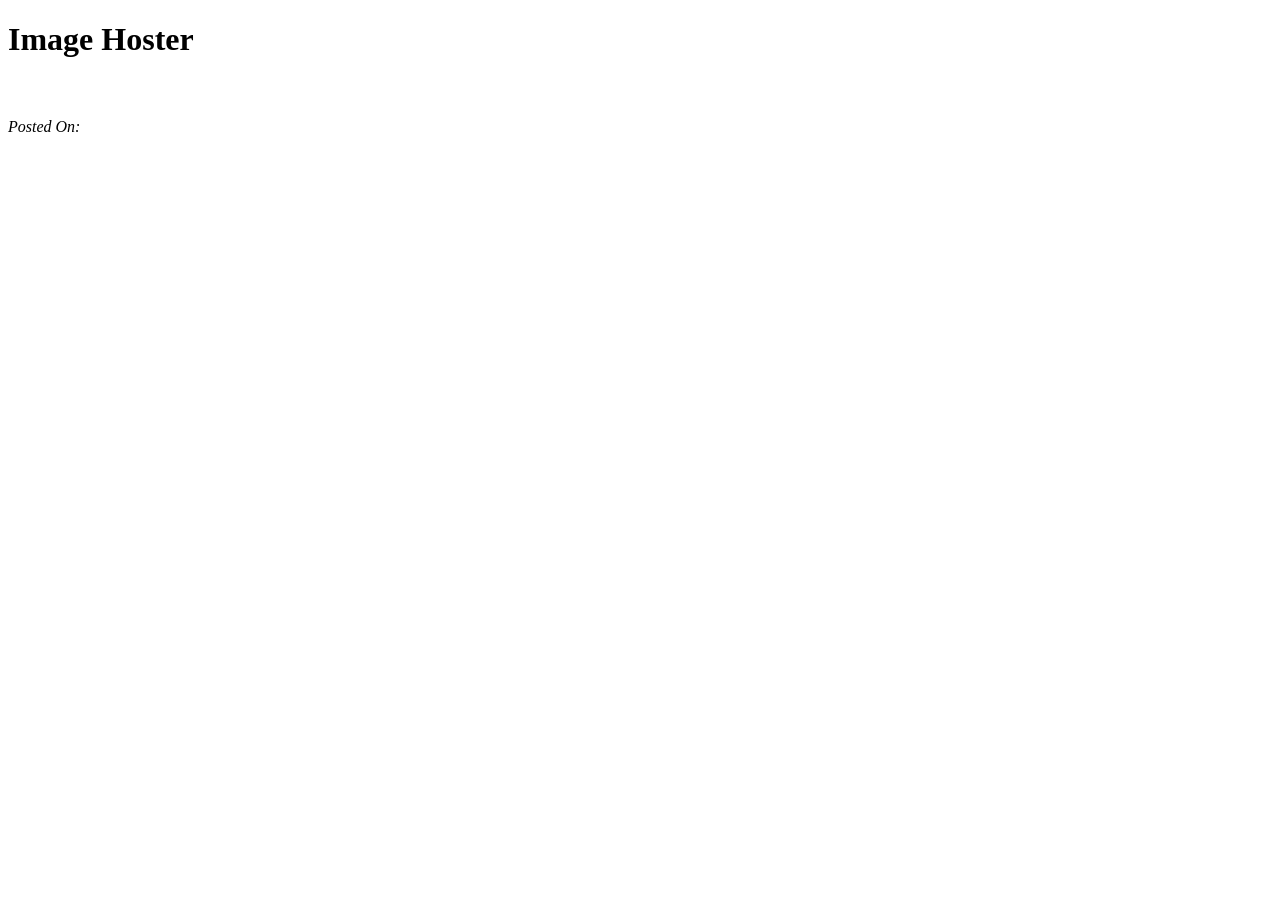
==== src/main/resources/templates/index.html @ b6deaaf1 "Fix ImageHoster app and clean up the repository. Complete unfinished Spring Boot code, move sources " ====
<!Doctype html>

<html xmlns:th="http://thymeleaf.org">

<!-- Adding the fragment site-head in layout.html-->
<head th:replace="layout :: site-head">
</head>

<!-- Adding the fragment logged-out in layout.html-->
<header th:replace="layout :: logged-out"></header>

<body>
<h1>Image Hoster</h1>
<main id="images">
    <post th:each="i : ${images}">
        <div>
            <img th:src="'data:image/jpeg;base64,'+${i.imageFile}"/>
        </div>
        <h2 th:text="${i.title}"></h2>
        <i>Posted On: </i> <span th:text="${i.date}"></span>
    </post>
</main>
</body>
</html>
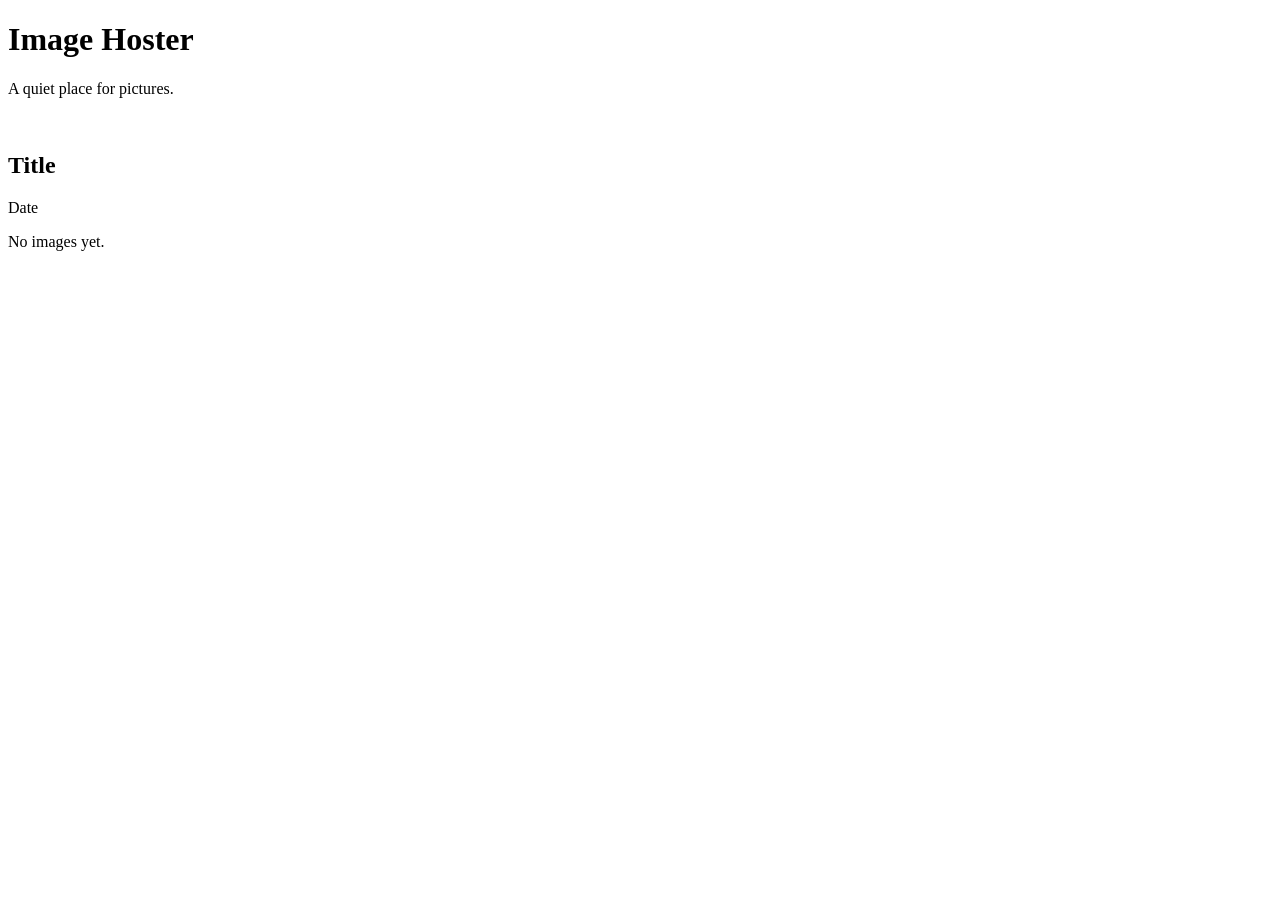
==== commit e1798d45: "Add minimal gallery UI and env-based DB config. Refresh templates with a clean layout/CSS and read P" ====
--- a/src/main/resources/templates/index.html
+++ b/src/main/resources/templates/index.html
@@ -1,24 +1,21 @@
-<!Doctype html>
-
-<html xmlns:th="http://thymeleaf.org">
-
-<!-- Adding the fragment site-head in layout.html-->
-<head th:replace="layout :: site-head">
-</head>
-
-<!-- Adding the fragment logged-out in layout.html-->
+<!DOCTYPE html>
+<html xmlns:th="http://www.thymeleaf.org">
+<head th:replace="layout :: site-head"></head>
+<body>
 <header th:replace="layout :: logged-out"></header>
 
-<body>
-<h1>Image Hoster</h1>
-<main id="images">
-    <post th:each="i : ${images}">
-        <div>
-            <img th:src="'data:image/jpeg;base64,'+${i.imageFile}"/>
-        </div>
-        <h2 th:text="${i.title}"></h2>
-        <i>Posted On: </i> <span th:text="${i.date}"></span>
-    </post>
+<main class="page">
+    <h1 class="page-title">Image Hoster</h1>
+    <p class="page-lead">A quiet place for pictures.</p>
+
+    <section class="gallery" th:if="${!#lists.isEmpty(images)}">
+        <article class="gallery-item" th:each="i : ${images}">
+            <img th:src="'data:image/jpeg;base64,' + ${i.imageFile}" th:alt="${i.title}"/>
+            <h2 th:text="${i.title}">Title</h2>
+            <p class="meta" th:text="${#dates.format(i.date, 'd MMM yyyy')}">Date</p>
+        </article>
+    </section>
+    <p class="empty" th:if="${#lists.isEmpty(images)}">No images yet.</p>
 </main>
 </body>
-</html>+</html>
